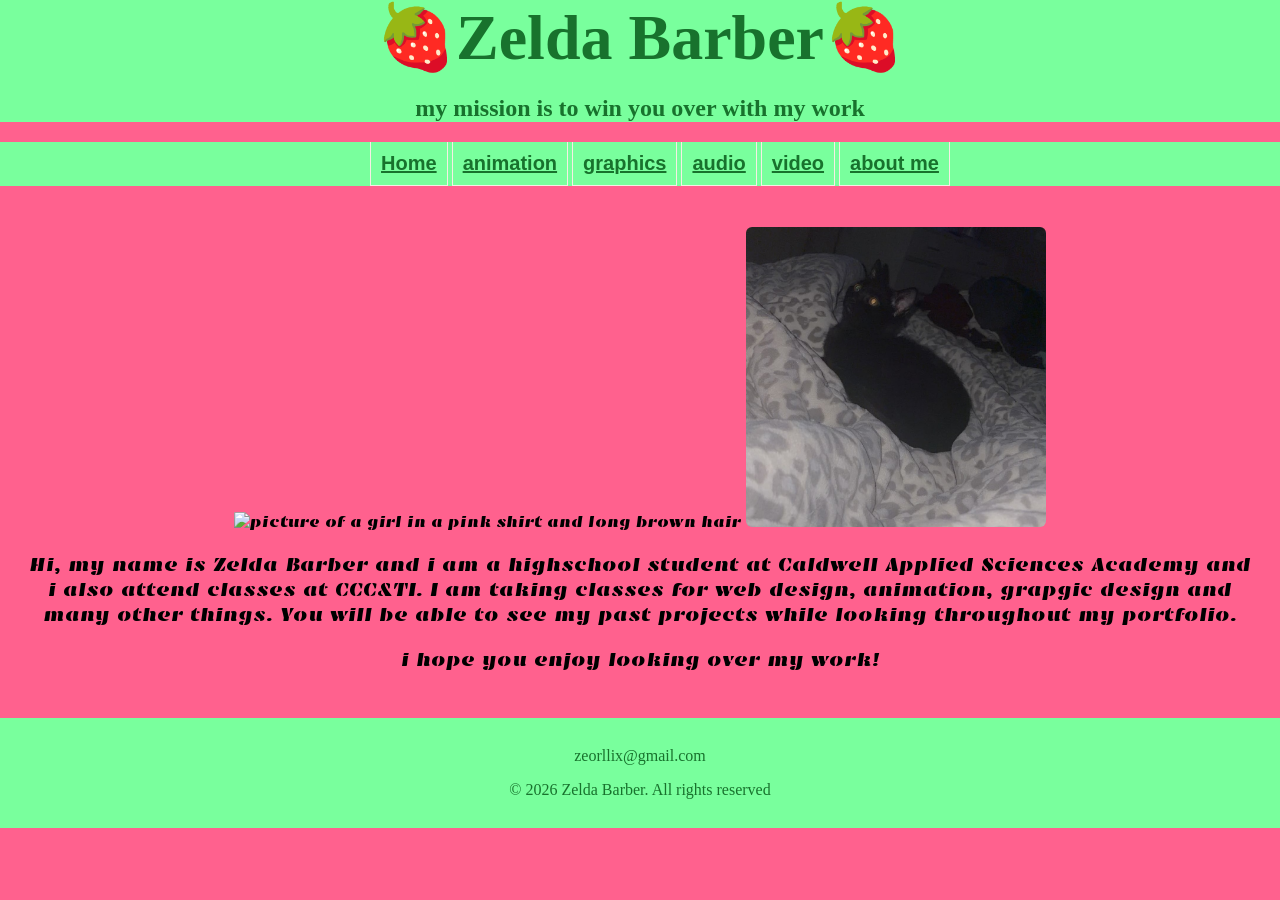
==== index.html @ 1a2bf072 "Add files via upload" ====
<!DOCTYPE html>
<!--
Zelda Barber
template.html
08/27/2026
-->

<html lang="en">
    <!--this attribute is needed so if someone needs a screen reader the computer knows what language to read-->
<head>
    <meta charset="UTF-8">
    <meta name="viewport" content="width=device-width, initial-scale=1.0">
    <title>Portfolio</title>
     <link rel="stylesheet" href="css/styles.css">
     <link rel="preconnect" href="https://fonts.googleapis.com">
<link rel="preconnect" href="https://fonts.gstatic.com" crossorigin>
<link href="https://fonts.googleapis.com/css2?family=Bebas+Neue&family=Emblema+One&family=Lora:ital,wght@0,400..700;1,400..700&display=swap" rel="stylesheet">
</head>

<div id="wrapper">
<body>


   <header>
    <div class="tab-desk">
    <h1>🍓Zelda Barber🍓</h1>
    <h2>my mission is to win you over with my work</h2>
   </header>
    </div>

       <nav>
    <ul><li><a href="index.html">Home</a></li>
        <li><a href="animation.html">animation</a></li> 
        <li><a href="graphics.html">graphics</a></li> 
       <li><a href="audio.html"> audio</a></li> 
       <li><a href="video.html"> video</a></li> 
     <li><a href="about.html"> about me</a></li></ul>
   </nav>
  
   <main>

    <img src="picture.jpg" alt="picture of a girl in a pink shirt and long brown hair" height="300" width="175">
    <img src="images/IMG_3789.JPG" alt="" height="300" width="300">
    <p>Hi, my name is Zelda Barber and i am a highschool student at Caldwell Applied Sciences Academy and i also 
        attend classes at CCC&TI. I am taking classes for web design, animation, grapgic 
        design and many other things. You will be able to see my past projects while 
        looking throughout my portfolio.</p>
   <p class="lemon">i hope you enjoy looking over my work!</p>
   
    </main>
    </div>

    <footer>
      <p><a href="zeorllix@gmail.com">zeorllix@gmail.com</a></p>
    <p>&copy; 2026 Zelda Barber. All rights reserved</p>
</footer>

<!--AI use: 0-->
</div>
</body> 
</html>
---- css/styles.css ----
/*
Author: Zelda Barber
File: styles.css
Date: 09/14/2026
*/

/*
CSS Reset
*/

body, header, nav, main, img, footer, h1, h3 
{
    border: 0;
    margin: 0;
    padding: 0;
    }

img {
    max-width: 100%;
    max-height: 100%;
    border-radius: 2%;
}

body { 
    background-color: #ff618e;
}

/*style rules for mobile class and hide tab-desk class*/
.mobile {
    display:block;

    h1 {
  font-family: "Emblema One", system-ui;
  font-weight: 400;
  font-style: normal;
}
h3 {
  font-family: "Lora", serif;
  font-optical-sizing: auto;
  font-weight: weight;
  font-style: normal;
}
}

.tab-desk {
    display: none;
}

h1 {
    font-weight: bolder;
    font-size: 4em;
    text-align: center;
    color: rgb(24, 114, 45);
}

h2 {
    font-weight: bolder;
    font-size: 1.5em;
    text-align: center;
    color: rgb(24, 114, 45);
}

header {
margin-bottom: 0em;
background-color: #79ff9d;
}

/* main*/

main {
text-align: center;
padding: 2%;
  font-family: "Emblema One", system-ui;
  font-weight: 400;
  font-style: normal;

}
main p {
    font-size: 1.25em;
}
main h3 {
    padding-top: 2%;
}
main ul {
    list-style-type: square;
}

/* style rules for navigation area*/

nav, nav ul, nav li, nav li a

nav {
    background-color: #79ff9d;
}
nav ul {
    list-style-type: none;
    text-align: center;
}
nav li {
    border-style: solid;
   border-color:  #f6eee4;
   border-width: 0.5px;
    display: block;
    font-size: 1.5em;
    font-family: Geneva, Arial, sans-serif;
    font-weight: bold;
}

nav li a {
    display: block;
    color: rgb(24, 114, 45);
    padding-top: 0.5em;
    padding-bottom: 0.5em;
    padding-left: 2em;
    padding-right: 2em;
}
/* style rules for footer content*/

footer {
text-align: center;
font-size: 1em;
background-color: #79ff9d;
color: rgb(24, 114, 45);
padding-top: 1%;
padding-bottom: 1%;
padding-left: 0%;
padding-right: 0%;
}

footer a {
    color: rgb(24, 114, 45);
    text-decoration: none;
}

/*class and id*/

.mobile {
    display: block;
}
.tab-desk {
    display: block;
}


/* style rules for mobile class */

/* media query for tablet viewort*/

@media screen and (min-width:1000px), print {
 
    /*desktop viewport: style rules for nav area*/
    nav li {
        font-size: 1.5em;
    }
    nav li a {
        padding-bottom: 0.5em;
        padding-top: 0.5em;
        padding-left: 1.5em;
        padding-right: 1.5em;
    }
nav li a:hover {
    color: #2a1f14;
    background-color: #f6eee4;
}
/*desktop viewport: style rules for main content*/
#info ul {
    margin-left: 5%;
}

}

@media screen and (min-width:620px), print {

/* tablet viewport: Show tab-desk class, hide mobile class*/
.tab-desk {
    display: block;
}
.mobile {
    display: none;
}

/* Tablet Viewport: Style rules for nav area */
nav li {
border-top: none;
display: inline-block;
font-size: 1.25em;
}
nav li a {
    padding: 0.5em;
}
}

/* media query for large desktop*/

 @media screen and (min-width:1921px) {
    body {
        background: linear-gradient(#ff85d0, #ff479a);
    }
#wrapper {
    width: 1920px;
    margin-top: 0;
    margin-bottom: 0;
    margin-right: auto;
    margin-left: auto;
}
main {
    background-color: #f6eee4;
}
 }
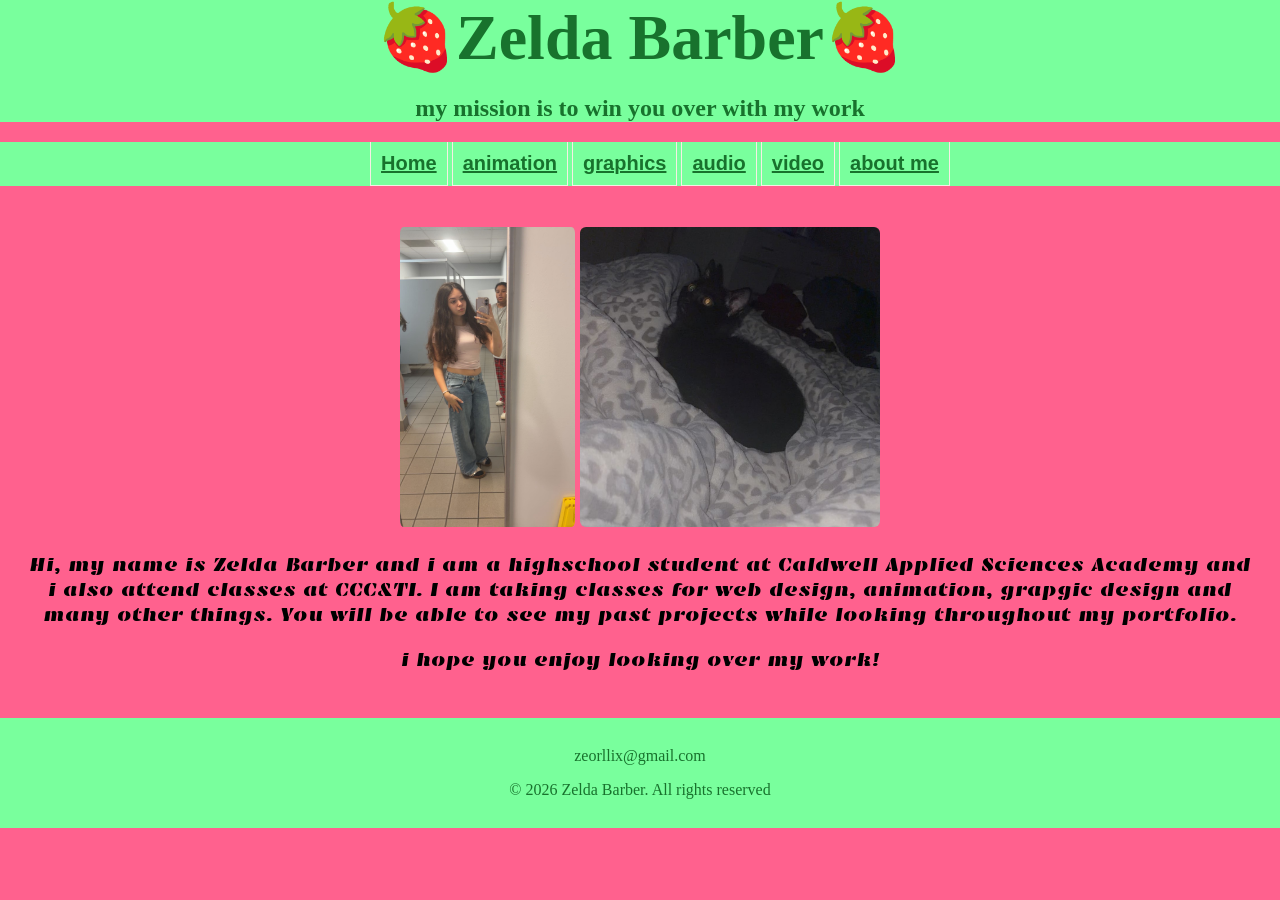
==== commit 27322dc1: "Add files via upload" ====
--- a/index.html
+++ b/index.html
@@ -39,7 +39,7 @@
   
    <main>
 
-    <img src="picture.jpg" alt="picture of a girl in a pink shirt and long brown hair" height="300" width="175">
+    <img src="images/picture.JPG" alt="picture of a girl in a pink shirt and long brown hair" height="300" width="175">
     <img src="images/IMG_3789.JPG" alt="" height="300" width="300">
     <p>Hi, my name is Zelda Barber and i am a highschool student at Caldwell Applied Sciences Academy and i also 
         attend classes at CCC&TI. I am taking classes for web design, animation, grapgic 
